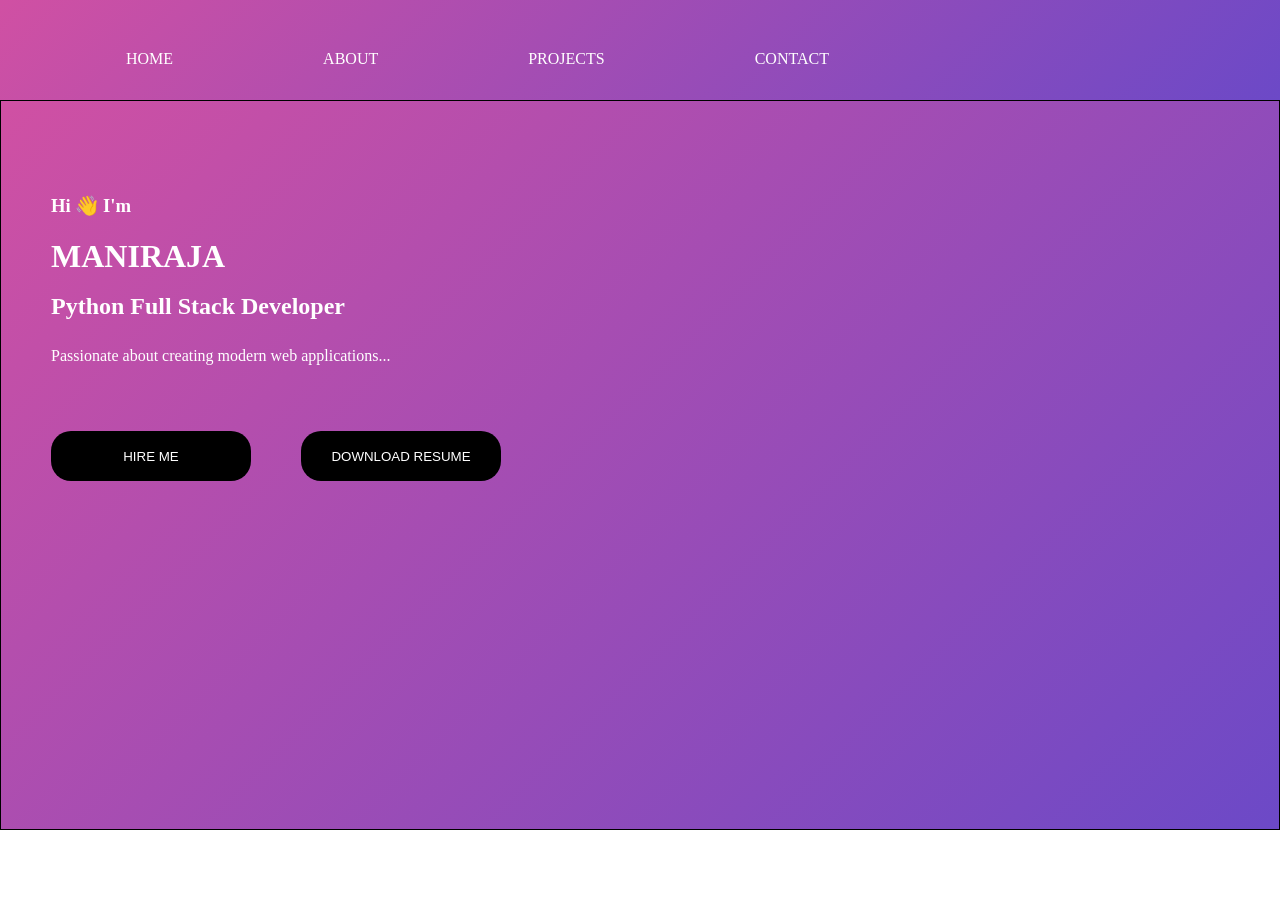
==== index.html @ 6337e7f4 "final commit" ====
<!DOCTYPE html>
<html lang="en">
<head>
    <meta charset="UTF-8">
    <meta name="viewport" content="width=device-width, initial-scale=1.0">
    <title>maniraja portfolio</title>
    <link rel="stylesheet" href="./style.css">
    <link rel="icon" href="./images/WhatsApp Image 2026-08-12 at 9.02.06 AM.jpeg">
</head>
<body>
    <header class="head">
        <img src="./images/maniraja_logo.svg">
        <ul>
            <li><a href="E:\maniraja portfolio\index.html">HOME</a></li>
            <li><a href="E:\maniraja portfolio\about.html">ABOUT</a></li>
            <li><a href="E:\maniraja portfolio\projects.html">PROJECTS</a></li>
            <li><a href="E:\maniraja portfolio\contact.htmlca">CONTACT</a></li>
           
            
        </ul>
    </header>
    <div class="container1">
        <div class="box1">

        </div>
        <div class="box2">
            <h3>Hi 👋 I'm</h3>
            
            <h1>MANIRAJA</h1>
            
            <h2>Python Full Stack Developer</h2>
            
            <p>Passionate about creating modern web applications...</p>

        </div>
        <div class="container2">
        <div class="box3">
            <button>HIRE ME</button>

        </div>
        <div class="box4">
            <button>DOWNLOAD RESUME</button>

        </div>
    </div>
    </div>

    
</body>
</html>
---- style.css ----
*{
    margin:0;
    padding: 0;
    box-sizing: border-box;
}
.head{
    border: none;
    height: 100px;
    width:100%;
    background: linear-gradient(135deg, #D050A3, #6C49C7);
    display: flex;
}
.head img{
    height: 150px;
    margin-left: -40px;
    margin-top: -20px;
}
.head ul{
    display: flex;
}

.head a{
    text-decoration: none;
    margin-left: 150px;
    color: white;

}
.head li{
    list-style: none;
    margin-top: 50px;
    
}
.container1{
    border: solid 1px black;
    height: 730px;
    width: 100%;
    background: linear-gradient(135deg, #D050A3, #6C49C7);
}
.box1{
    border:none;
    height: 200px;
    width:200px;
    margin-top: 30px;
    margin-left: 1200px;
    border-radius: 50%;
    background-image: url("./images/WhatsApp\ Image\ 2026-08-12\ at\ 9.02.06\ AM.jpeg");
    background-size: cover;
    background-position: center;
}
.box2{
    border: none;
    height: 200px;
    width: 400px;
    margin-left: 50px;
    margin-top: -150px;
    line-height: 50px;
}
.box2 h1,h2,h3,p{
    color: white;
}
.box3{
    border:none;
    height: 50px;
    width:200px;
    margin-top: 50px;
    margin-left: 50px;
    border-radius: 10px;
   
}
.box3 button{
    height: 50px;
    width:200px;
    background-color: black;
    border-radius: 20px;
    color:white;
    border: none;
    cursor: pointer;
}
.box4 {
    border: none;
    height: 50px;
    width: 200px;
    margin-top: 50px;
    margin-left: 50px;
    border-radius: 10px;

}
.box4 button {
    height: 50px;
    width: 200px;
    background-color: black;
    border-radius: 20px;
    color: white;
    border: none;
    cursor: pointer;
}
.container2{
    display: flex;
}
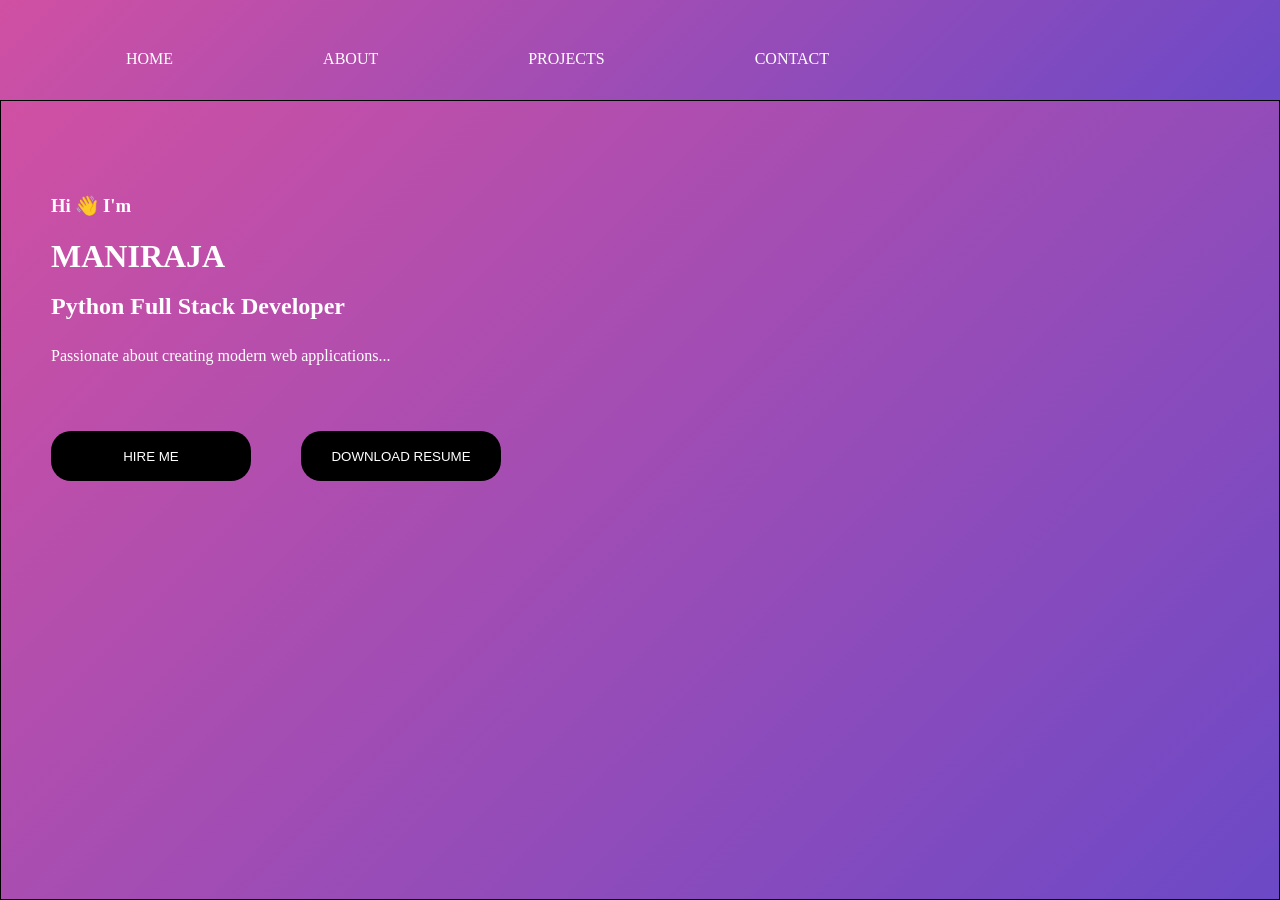
==== commit 1d958075: "Add files via upload" ====
--- a/index.html
+++ b/index.html
@@ -11,10 +11,10 @@
     <header class="head">
         <img src="./images/maniraja_logo.svg">
         <ul>
-            <li><a href="E:\maniraja portfolio\index.html">HOME</a></li>
-            <li><a href="E:\maniraja portfolio\about.html">ABOUT</a></li>
-            <li><a href="E:\maniraja portfolio\projects.html">PROJECTS</a></li>
-            <li><a href="E:\maniraja portfolio\contact.htmlca">CONTACT</a></li>
+            <li><a href="./index.html">HOME</a></li>
+            <li><a href="./about.html">ABOUT</a></li>
+            <li><a href="./projects.html">PROJECTS</a></li>
+            <li><a href="./contact.html">CONTACT</a></li>
            
             
         </ul>
--- a/style.css
+++ b/style.css
@@ -32,7 +32,7 @@
 }
 .container1{
     border: solid 1px black;
-    height: 730px;
+    height: 800px;
     width: 100%;
     background: linear-gradient(135deg, #D050A3, #6C49C7);
 }
